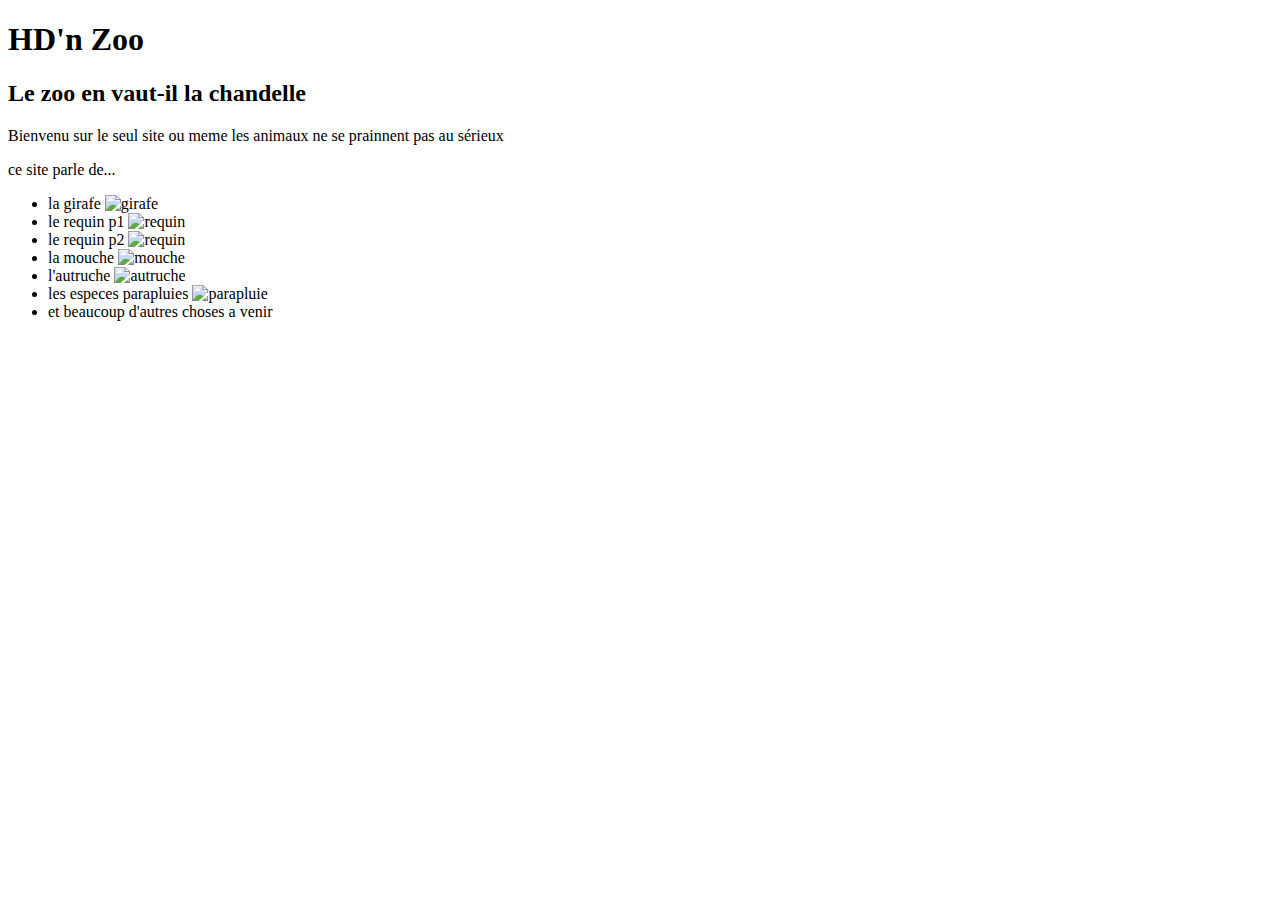
==== sites/hadrien/index.html @ 1565c9e0 "Update index.html" ====
<!doctype html>
<html>
  <head>
    <meta charset="utf-8" />
    <title>HD'n Zoo
    <a href="https://www.youtube.com/channel/UC3TlR4qq11wMyfVZ3xxSj6w"</a>
    </title>
    <link rel="stylesheet" href="style.css" />
  </head>
  <body>
    <h1>HD'n Zoo</h1>
    <h2>Le zoo en vaut-il la chandelle</h2>
    <p>Bienvenu sur le seul site ou meme les animaux ne se prainnent pas au sérieux</p>
    <p>ce site parle de...</p>
    <ul>
      <li>la girafe <img src='https://yt3.ggpht.com/-AIhsEkrwqik/AAAAAAAAAAI/AAAAAAAAAAA/QDyz63vwyqo/s100-c-k-no/photo.jpg' title=girafe 
    alt='girafe' height="100" width="100"/></li>
      
      <li>le requin p1 <img src='http://www.sciencepresse.qc.ca/sites/www.sciencepresse.qc.ca/files/image/2013/04/g_grandrequinblanccandy_murch_elasmodiver.com_.jpg' title=requin
      alt='requin' height="100" width="100" </li>
      
      <li>le requin p2 <img src='http://www.sciencepresse.qc.ca/sites/www.sciencepresse.qc.ca/files/image/2013/04/g_grandrequinblanccandy_murch_elasmodiver.com_.jpg' title=requin
      alt='requin' height="100" width="100"</li>
      
      <li>la mouche <img src='http://www.arcturius.org/chroniques/wp-content/uploads/2013/09/mouche.jpg' tilte=mouche
      alt='mouche'height="100" width="100" /></li>
      
      <li>l'autruche <img src= 'https://upload.wikimedia.org/wikipedia/commons/thumb/3/37/Masai_ostrich.jpg/170px-Masai_ostrich.jpg' title=autruche
        alt='autruche' height="100" width="100"</li>
      
      <li>les especes parapluies <img src='http://www.candyfairy.net/boutique/images/PAR033.jpg' title=especes_parapluies 
      alt='parapluie' height="100" width="100" /></li>
      
      <li>et beaucoup d'autres choses a venir</li>
    </ul> 
    <a href=https://www.youtube.com/channel/UC3TlR4qq11wMyfVZ3xxSj6w </a>
      
  </body>
</html>
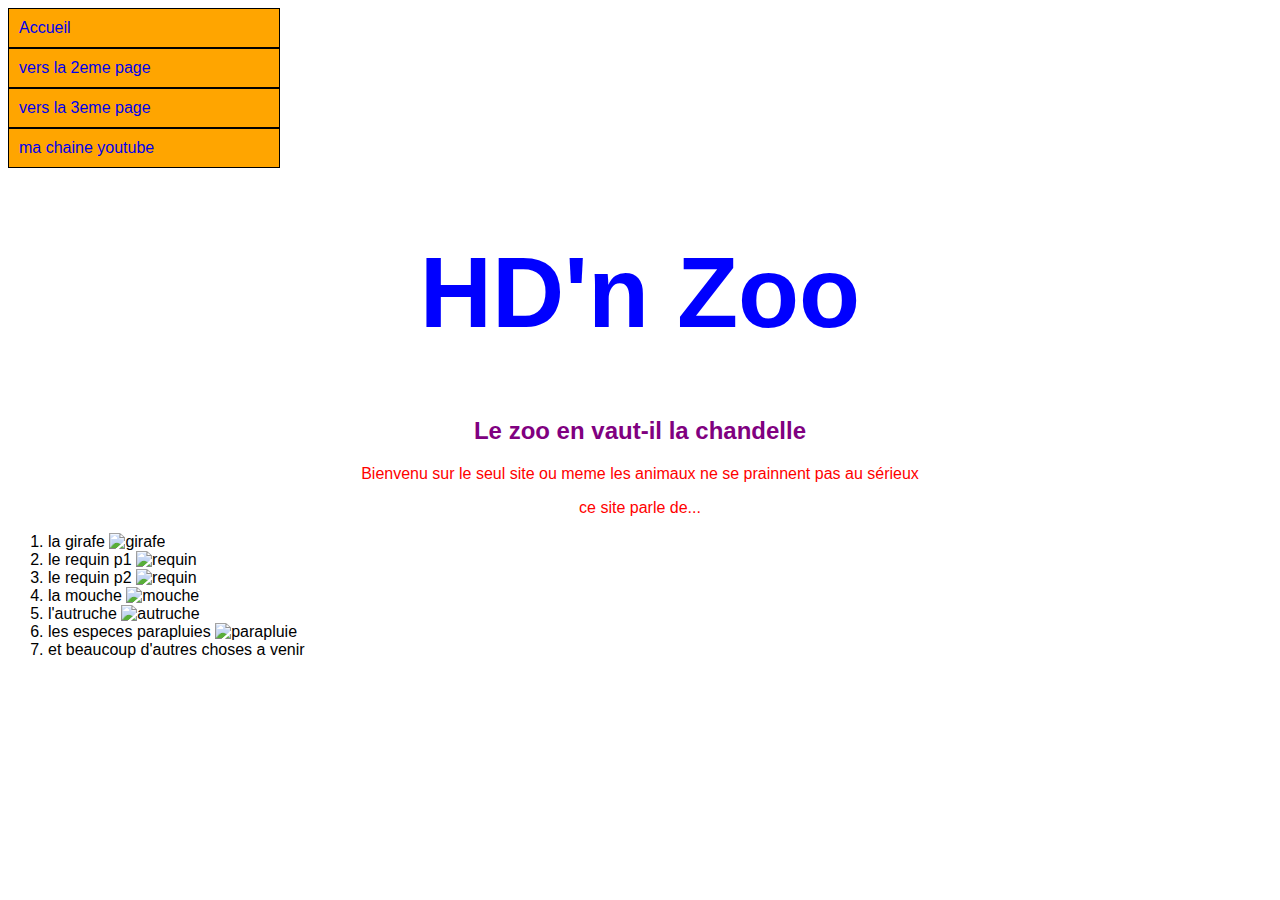
==== commit 192b9a94: "Update index.html" ====
--- a/sites/hadrien/index.html
+++ b/sites/hadrien/index.html
@@ -1,39 +1,53 @@
 <!doctype html>
 <html>
+  
   <head>
+    
     <meta charset="utf-8" />
     <title>HD'n Zoo
     <a href="https://www.youtube.com/channel/UC3TlR4qq11wMyfVZ3xxSj6w"</a>
     </title>
     <link rel="stylesheet" href="style.css" />
+ 
   </head>
+  
   <body>
+    
+    <ul id="menu">
+      <li><a href="#">Accueil</a></li>
+      <li><a href="page2.html">vers la 2eme page</a></li>
+      <li><a href="page3.html">vers la 3eme page</a></li>
+      <li><a href='https://www.youtube.com/channel/UC3TlR4qq11wMyfVZ3xxSj6w'>ma chaine youtube</a></li>  
+      </ul>
+      
     <h1>HD'n Zoo</h1>
     <h2>Le zoo en vaut-il la chandelle</h2>
     <p>Bienvenu sur le seul site ou meme les animaux ne se prainnent pas au sérieux</p>
     <p>ce site parle de...</p>
-    <ul>
-      <li>la girafe <img src='https://yt3.ggpht.com/-AIhsEkrwqik/AAAAAAAAAAI/AAAAAAAAAAA/QDyz63vwyqo/s100-c-k-no/photo.jpg' title=girafe 
+    
+    <ol>
+     
+      <li>la girafe <img src='https://yt3.ggpht.com/-AIhsEkrwqik/AAAAAAAAAAI/AAAAAAAAAAA/QDyz63vwyqo/s100-c-k-no/photo.jpg' 
     alt='girafe' height="100" width="100"/></li>
       
-      <li>le requin p1 <img src='http://www.sciencepresse.qc.ca/sites/www.sciencepresse.qc.ca/files/image/2013/04/g_grandrequinblanccandy_murch_elasmodiver.com_.jpg' title=requin
+      <li>le requin p1 <img src='http://www.sciencepresse.qc.ca/sites/www.sciencepresse.qc.ca/files/image/2013/04/g_grandrequinblanccandy_murch_elasmodiver.com_.jpg'
       alt='requin' height="100" width="100" </li>
       
-      <li>le requin p2 <img src='http://www.sciencepresse.qc.ca/sites/www.sciencepresse.qc.ca/files/image/2013/04/g_grandrequinblanccandy_murch_elasmodiver.com_.jpg' title=requin
+      <li>le requin p2 <img src='http://www.sciencepresse.qc.ca/sites/www.sciencepresse.qc.ca/files/image/2013/04/g_grandrequinblanccandy_murch_elasmodiver.com_.jpg'
       alt='requin' height="100" width="100"</li>
       
-      <li>la mouche <img src='http://www.arcturius.org/chroniques/wp-content/uploads/2013/09/mouche.jpg' tilte=mouche
+      <li>la mouche <img src='http://www.arcturius.org/chroniques/wp-content/uploads/2013/09/mouche.jpg'
       alt='mouche'height="100" width="100" /></li>
       
-      <li>l'autruche <img src= 'https://upload.wikimedia.org/wikipedia/commons/thumb/3/37/Masai_ostrich.jpg/170px-Masai_ostrich.jpg' title=autruche
+      <li>l'autruche <img src= 'https://upload.wikimedia.org/wikipedia/commons/thumb/3/37/Masai_ostrich.jpg/170px-Masai_ostrich.jpg'
         alt='autruche' height="100" width="100"</li>
       
-      <li>les especes parapluies <img src='http://www.candyfairy.net/boutique/images/PAR033.jpg' title=especes_parapluies 
+      <li>les especes parapluies <img src='http://www.candyfairy.net/boutique/images/PAR033.jpg'
       alt='parapluie' height="100" width="100" /></li>
       
       <li>et beaucoup d'autres choses a venir</li>
-    </ul> 
-    <a href=https://www.youtube.com/channel/UC3TlR4qq11wMyfVZ3xxSj6w </a>
-      
+    
+    </ol> 
+
   </body>
 </html>
--- a/sites/hadrien/style.css
+++ b/sites/hadrien/style.css
@@ -0,0 +1,47 @@
+body {
+  font-family: sans-serif;
+}
+
+h1 {
+  color:blue ;
+font-size:100px;
+ text-align:center;
+}
+
+h2 {
+  color:purple ;
+   text-align:center;
+}
+
+p {
+  color:red ;
+   text-align:center;
+}
+ul#menu {
+  list-style-type: none;
+  margin:0;
+  padding:0;
+}
+
+ul#menu li{
+  display: block;
+  width: 250px;
+  border:1px solid;
+  padding:10px;
+  background-color:orange;
+}
+
+ul#menu li:hover {
+  background-color: red;
+}
+
+ul#menu li a{
+  text-decoration: none;
+}  
+li.vert{
+  background-color:yellow;
+}
+
+li.bleu{
+  background-color:blue;
+}
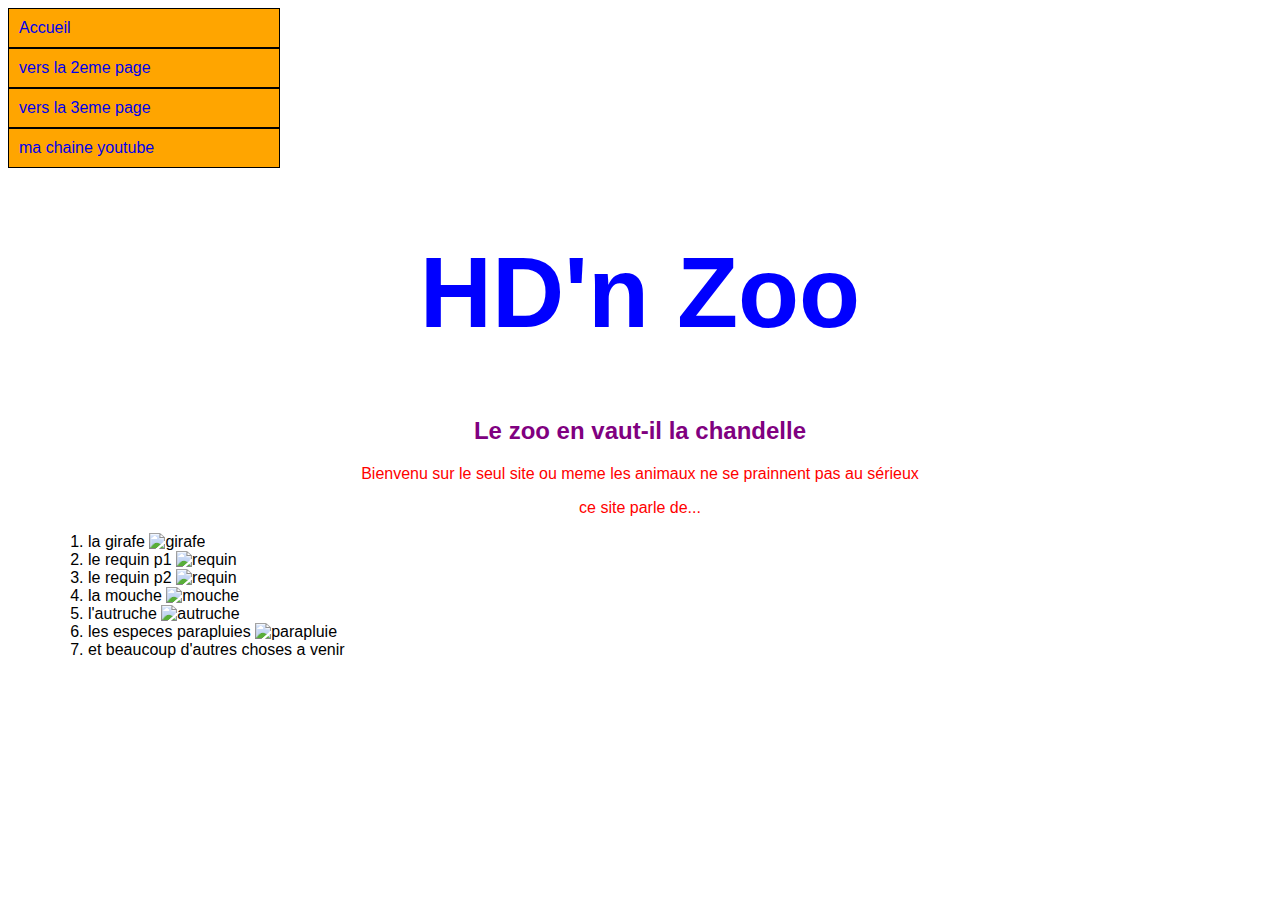
==== commit c30cbf58: "Update index.html" ====
--- a/sites/hadrien/index.html
+++ b/sites/hadrien/index.html
@@ -25,6 +25,8 @@
     <p>Bienvenu sur le seul site ou meme les animaux ne se prainnent pas au sérieux</p>
     <p>ce site parle de...</p>
     
+    <ul>
+      
     <ol>
      
       <li>la girafe <img src='https://yt3.ggpht.com/-AIhsEkrwqik/AAAAAAAAAAI/AAAAAAAAAAA/QDyz63vwyqo/s100-c-k-no/photo.jpg' 
@@ -48,6 +50,8 @@
       <li>et beaucoup d'autres choses a venir</li>
     
     </ol> 
-
+    
+    </ul>
+    
   </body>
 </html>
